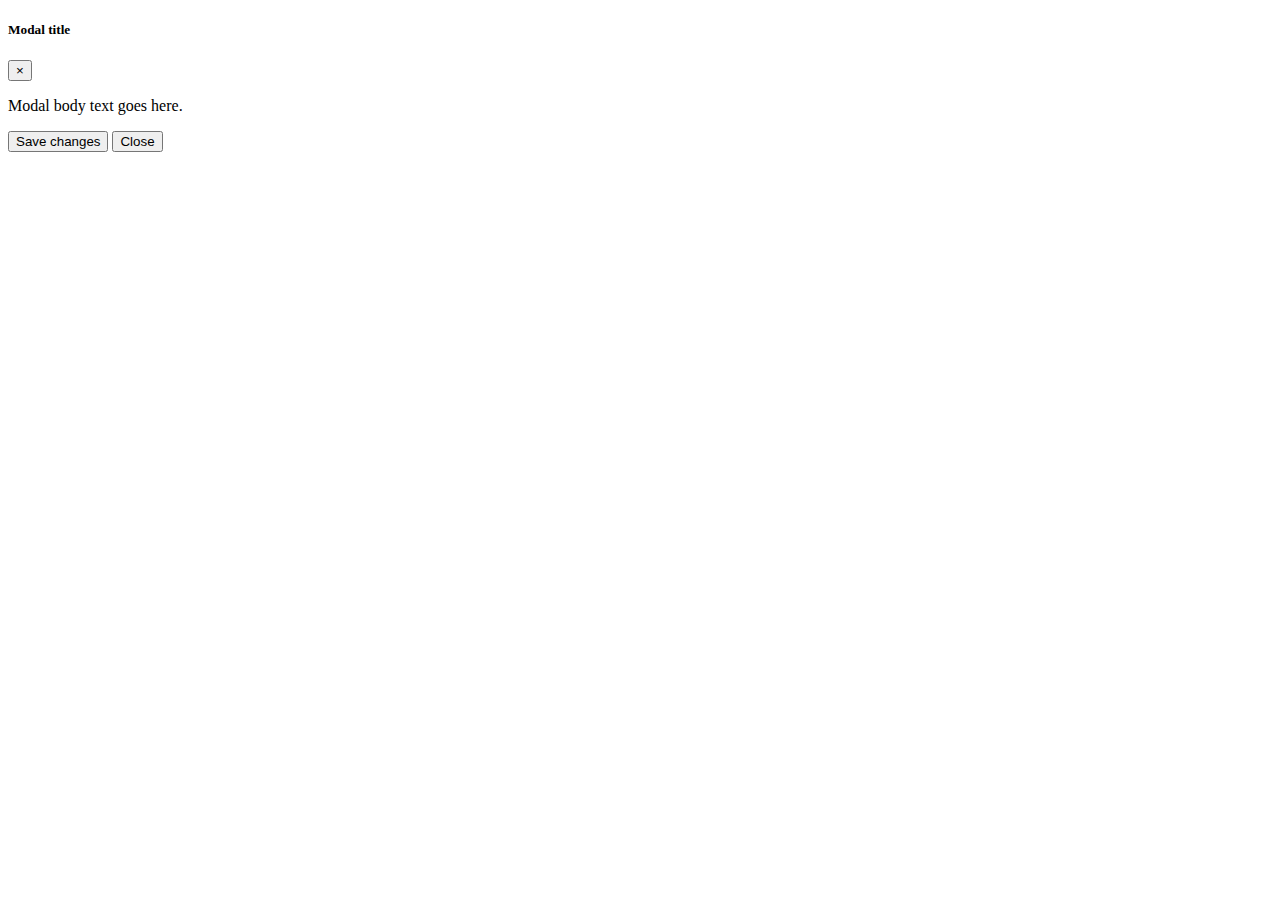
==== principal/principal.html @ 182e526b "siuuuuuu" ====
<!DOCTYPE html>
<html lang="en">
<head>
  <meta charset="UTF-8">
  <meta name="viewport" content="width=device-width, initial-scale=1.0">
  <title>Document</title>
  <link href="https://cdn.jsdelivr.net/npm/bootstrap@5.3.0/dist/css/bootstrap.min.css" rel="stylesheet" integrity="sha384-9ndCyUaIbzAi2FUVXJi0CjmCapSmO7SnpJef0486qhLnuZ2cdeRhO02iuK6FUUVM" crossorigin="anonymous">


</head>
<body>


  <div class="modal" tabindex="-1" role="dialog">
    <div class="modal-dialog" role="document">
      <div class="modal-content">
        <div class="modal-header">
          <h5 class="modal-title">Modal title</h5>
          <button type="button" class="close" data-dismiss="modal" aria-label="Close">
            <span aria-hidden="true">&times;</span>
          </button>
        </div>
        <div class="modal-body">
          <p>Modal body text goes here.</p>
        </div>
        <div class="modal-footer">
          <button type="button" class="btn btn-primary">Save changes</button>
          <button type="button" class="btn btn-secondary" data-dismiss="modal">Close</button>
        </div>
      </div>
    </div>
  </div>



  <script src="https://cdn.jsdelivr.net/npm/bootstrap@5.3.0/dist/js/bootstrap.min.js" integrity="sha384-fbbOQedDUMZZ5KreZpsbe1LCZPVmfTnH7ois6mU1QK+m14rQ1l2bGBq41eYeM/fS" crossorigin="anonymous"></script>

</body>
</html>
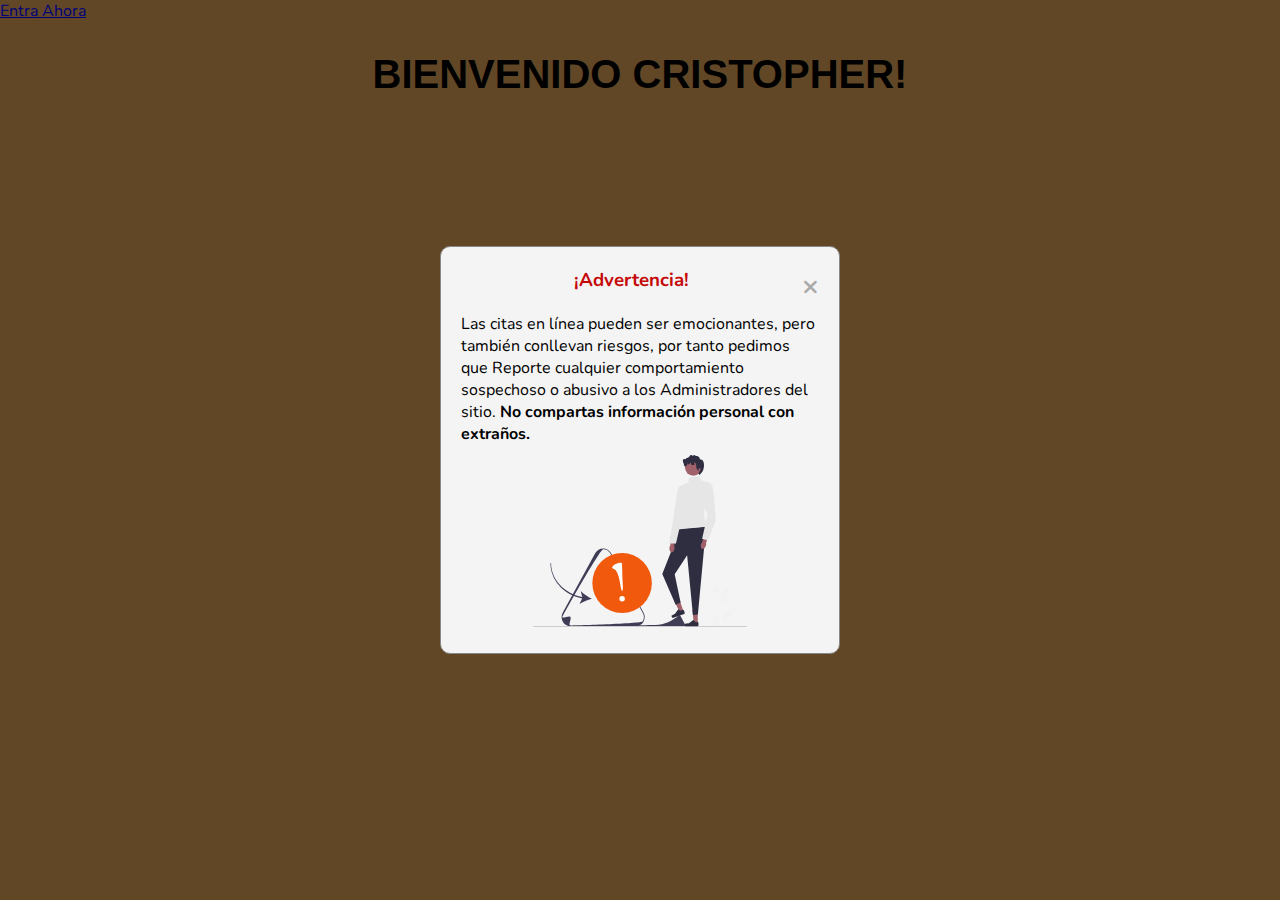
==== commit bfc04ab3: "citas" ====
--- a/principal/principal.html
+++ b/principal/principal.html
@@ -1,40 +1,31 @@
 <!DOCTYPE html>
 <html lang="en">
 <head>
-  <meta charset="UTF-8">
-  <meta name="viewport" content="width=device-width, initial-scale=1.0">
-  <title>Document</title>
-  <link href="https://cdn.jsdelivr.net/npm/bootstrap@5.3.0/dist/css/bootstrap.min.css" rel="stylesheet" integrity="sha384-9ndCyUaIbzAi2FUVXJi0CjmCapSmO7SnpJef0486qhLnuZ2cdeRhO02iuK6FUUVM" crossorigin="anonymous">
-
-
+    <meta charset="UTF-8">
+    <meta name="viewport" content="width=device-width, initial-scale=1.0">
+    <title>Document</title>
+    <link rel="stylesheet" href="principal.css">
 </head>
 <body>
+    <a href="../AgendarCitas/citas.html">Entra Ahora</a>
+    <h1 class="bienvenido">BIENVENIDO CRISTOPHER!</h1>
 
-
-  <div class="modal" tabindex="-1" role="dialog">
-    <div class="modal-dialog" role="document">
-      <div class="modal-content">
-        <div class="modal-header">
-          <h5 class="modal-title">Modal title</h5>
-          <button type="button" class="close" data-dismiss="modal" aria-label="Close">
-            <span aria-hidden="true">&times;</span>
-          </button>
-        </div>
-        <div class="modal-body">
-          <p>Modal body text goes here.</p>
-        </div>
-        <div class="modal-footer">
-          <button type="button" class="btn btn-primary">Save changes</button>
-          <button type="button" class="btn btn-secondary" data-dismiss="modal">Close</button>
-        </div>
-      </div>
+    <div id="myModal" class="modal">
+    <div class="modal-content">
+        <div class="contenido-textos_modal">
+      <span class="close">&times;</span>
+      <h3 class="advertencia_title">¡Advertencia!</h3>
+      <p class="p_advertencia">Las citas en línea pueden ser emocionantes, pero también conllevan riesgos, por tanto pedimos que Reporte cualquier comportamiento sospechoso o abusivo a los Administradores del sitio. <b>No compartas información personal con extraños.</b></p>
+    </div>
+    <div class="img_warning">
+        <img src="../svg/warning.svg" class="svg">
+    </div>
     </div>
   </div>
 
 
-
-  <script src="https://cdn.jsdelivr.net/npm/bootstrap@5.3.0/dist/js/bootstrap.min.js" integrity="sha384-fbbOQedDUMZZ5KreZpsbe1LCZPVmfTnH7ois6mU1QK+m14rQ1l2bGBq41eYeM/fS" crossorigin="anonymous"></script>
-
+  <script src="principal.js"></script>
+    
+    
 </body>
-</html>
-
+</html>--- a/principal/principal.css
+++ b/principal/principal.css
@@ -0,0 +1,88 @@
+@import url('https://fonts.googleapis.com/css2?family=Nunito:wght@400;500&display=swap');
+
+@import url('https://fonts.googleapis.com/css2?family=Fjalla+One&display=swap');
+*{
+    margin: 0;
+    padding: 0;
+    box-sizing: border-box;
+}
+body{
+    font-family: 'Nunito', sans-serif;
+
+    background-color: rgb(195, 142, 76);
+}
+.bienvenido{
+    text-align: center;
+    margin-top: 30px;
+    font-family: Verdana, Geneva, Tahoma, sans-serif;
+    font-size: 40px;
+}
+/* Estilos para la ventana modal */
+.modal {
+    display: none;
+    position: fixed;
+    z-index: 1;
+    left: 0;
+    top: 0;
+    width: 100%;
+    height: 100%;
+    overflow: auto;
+    background-color: rgba(0, 0, 0, 0.5);
+  }
+
+  .modal-content {
+      border-radius: 10px;
+    background-color: #f4f4f4;
+    margin: auto;
+    padding: 20px;
+    border: 1px solid #888;
+    width: 80%;
+    max-width: 400px;
+    opacity: 0;
+    transform: translateY(-50%) scale(0.7);
+    transition: opacity 0.3s ease, transform 0.3s ease;
+  }
+
+  .modal.show {
+    display: flex;
+    align-items: center;
+    justify-content: center;
+  }
+
+  .modal.show .modal-content {
+    opacity: 1;
+    transform: translateY(0) scale(1);
+  }
+
+  .close {
+    color: #aaa;
+    float: right;
+    font-size: 28px;
+    font-weight: bold;
+    cursor: pointer;
+  }
+
+  .close:hover,
+  .close:focus {
+    color: black;
+    text-decoration: none;
+    cursor: pointer;
+  }
+  .contenido-textos_modal{
+      text-align: center;
+  }
+  .advertencia_title{
+      color: rgb(198, 9, 9);
+  }
+  .p_advertencia{
+      padding-top: 20px;
+      text-align: start;
+  }
+  .img_warning{
+      width: 60%;
+      margin: 0 auto;
+      margin-top: 10px;
+  }
+  .svg{
+      width: 100%;
+  }
